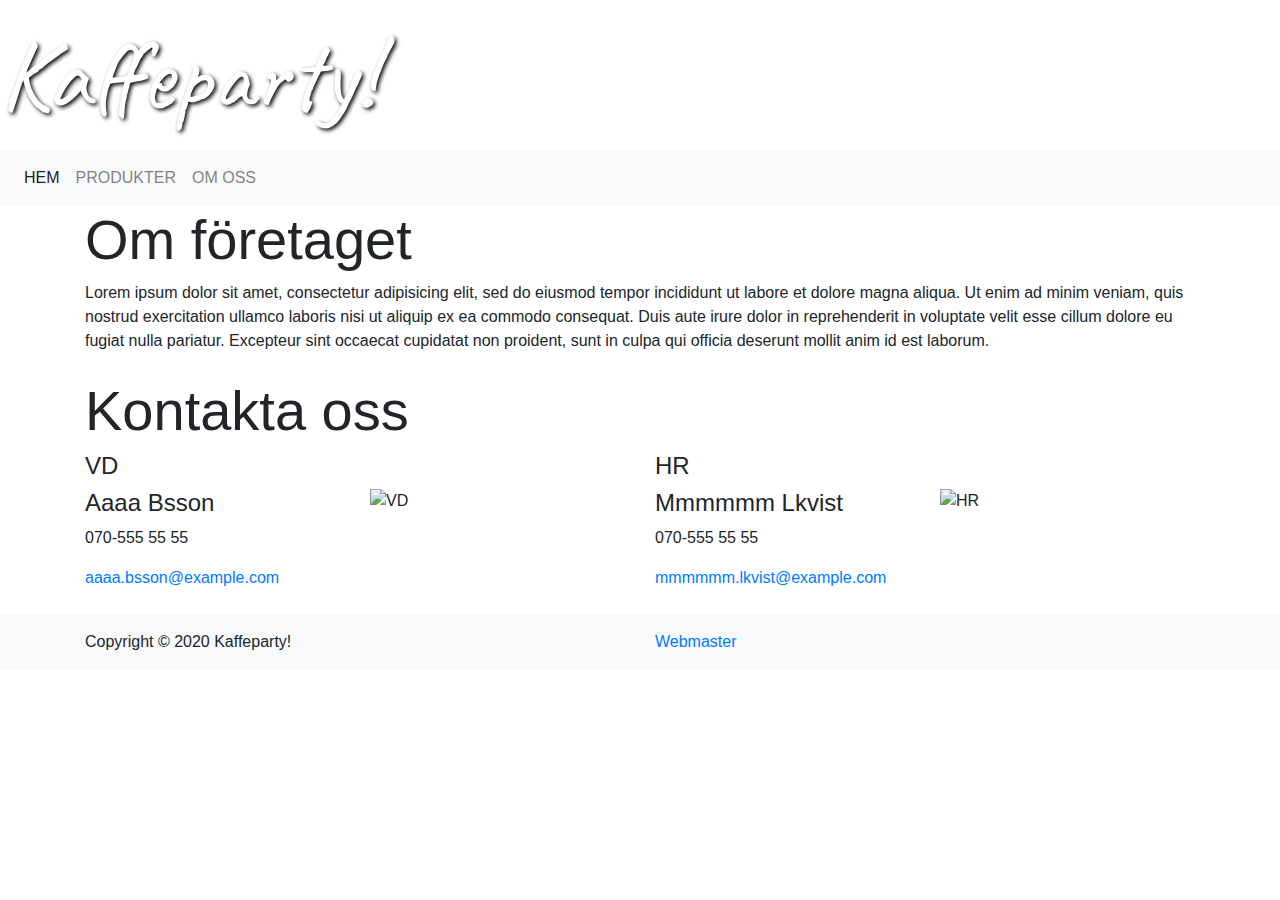
==== omoss.html @ fc4ae999 "Images, adjustments" ====
<!doctype html>
<html lang="en">

<head>
  <!-- Required meta tags -->
  <meta charset="utf-8">
  <meta name="viewport" content="width=device-width, initial-scale=1, shrink-to-fit=no">

  <!-- Bootstrap CSS -->
  <link rel="stylesheet" href="https://stackpath.bootstrapcdn.com/bootstrap/4.5.2/css/bootstrap.min.css" integrity="sha384-JcKb8q3iqJ61gNV9KGb8thSsNjpSL0n8PARn9HuZOnIxN0hoP+VmmDGMN5t9UJ0Z" crossorigin="anonymous">
  <link href="layout.css" rel="stylesheet" />
  <link href='https://fonts.googleapis.com/css?family=Caveat' rel='stylesheet'>

  <title>Kaffeparty! Om Oss!</title>
</head>

<body>
  <header>
    Kaffeparty!
  </header>


  <nav class="navbar navbar-expand-lg navbar-light bg-light" id="mainNav">

    <button class="navbar-toggler" type="button" data-toggle="collapse" data-target="#navbarNav" aria-controls="navbarNav" aria-expanded="false" aria-label="Toggle navigation">
      <span class="navbar-toggler-icon"></span>
    </button>
    <div class="collapse navbar-collapse" id="navbarNav">
      <ul class="navbar-nav text-uppercase">
        <li class="nav-item active">
          <a class="nav-link" href="index.html">Hem <span class="sr-only">(current)</span></a>
        </li>
        <li class="nav-item">
          <a class="nav-link" href="produkter.html">Produkter</a>
        </li>
        <li class="nav-item">
          <a class="nav-link" href="omoss.html">Om oss</a>
        </li>
      </ul>
    </div>
  </nav>

  <div class="container mb-4">
    <h3 class="display-4">Om företaget</h3>
    Lorem ipsum dolor sit amet, consectetur adipisicing elit, sed do eiusmod tempor
    incididunt ut labore et dolore magna aliqua.
    Ut enim ad minim veniam, quis nostrud exercitation ullamco laboris nisi ut
    aliquip ex ea commodo consequat. Duis aute irure dolor
    in reprehenderit in voluptate velit esse cillum dolore eu fugiat nulla pariatur.
    Excepteur sint occaecat cupidatat non proident, sunt in culpa qui officia deserunt mollit anim id est laborum.
  </div>
  <div class="container mb-4">
    <h3 class="display-4">Kontakta oss</h3>
    <div class="row">
      <div class="col-sm">
        <h4>VD</h4>
        <div class="row">
          <div class="col-sm-6">
            <h4>Aaaa Bsson</h4>
            <p>070-555 55 55</p>
            <a href="mailto:aaaa.bsson@example.com">aaaa.bsson@example.com</a>
          </div>
          <div class="col-sm-6">
            <img class="float-right" src="images/barista1.jpg" alt="VD" style="width:100%">
          </div>
        </div>
      </div>
      <div class="col-sm">
        <h4>HR</h4>
        <div class="row">
          <div class="col-sm-6">
            <h4>Mmmmmm Lkvist</h4>
            <p>070-555 55 55</p>
            <a href="mailto:mmmmmm.lkvist@example.com">mmmmmm.lkvist@example.com</a>
          </div>
          <div class="col-sm-6">
            <img class="float-right" src="images/barista2.jpg" alt="HR" style="width:100%">
          </div>
        </div>
      </div>
    </div>
  </div>

  <footer class="bg-light py-3 ">
    <div class="container">
      <div class="row">
        <div class="col">
          Copyright &copy; 2020 Kaffeparty!
        </div>
        <div class="col">
          <a href="mailto:webmaster@example.com">Webmaster</a>
        </div>
      </div>
    </div>
  </footer>


  <!-- Optional JavaScript -->
  <!-- jQuery first, then Popper.js, then Bootstrap JS -->
  <script src="https://code.jquery.com/jquery-3.5.1.slim.min.js" integrity="sha384-DfXdz2htPH0lsSSs5nCTpuj/zy4C+OGpamoFVy38MVBnE+IbbVYUew+OrCXaRkfj" crossorigin="anonymous"></script>
  <script src="https://cdn.jsdelivr.net/npm/popper.js@1.16.1/dist/umd/popper.min.js" integrity="sha384-9/reFTGAW83EW2RDu2S0VKaIzap3H66lZH81PoYlFhbGU+6BZp6G7niu735Sk7lN" crossorigin="anonymous"></script>
  <script src="https://stackpath.bootstrapcdn.com/bootstrap/4.5.2/js/bootstrap.min.js" integrity="sha384-B4gt1jrGC7Jh4AgTPSdUtOBvfO8shuf57BaghqFfPlYxofvL8/KUEfYiJOMMV+rV" crossorigin="anonymous"></script>
</body>

</html>
---- layout.css ----
header {
  height: 150px;  
  background: url("images/coffee.jpg") no-repeat  ; 
  background-size: cover;
  font-family: 'Caveat';
  font-size: 100px;
  color: white;
  text-shadow: 2px 2px 4px #000000;
}
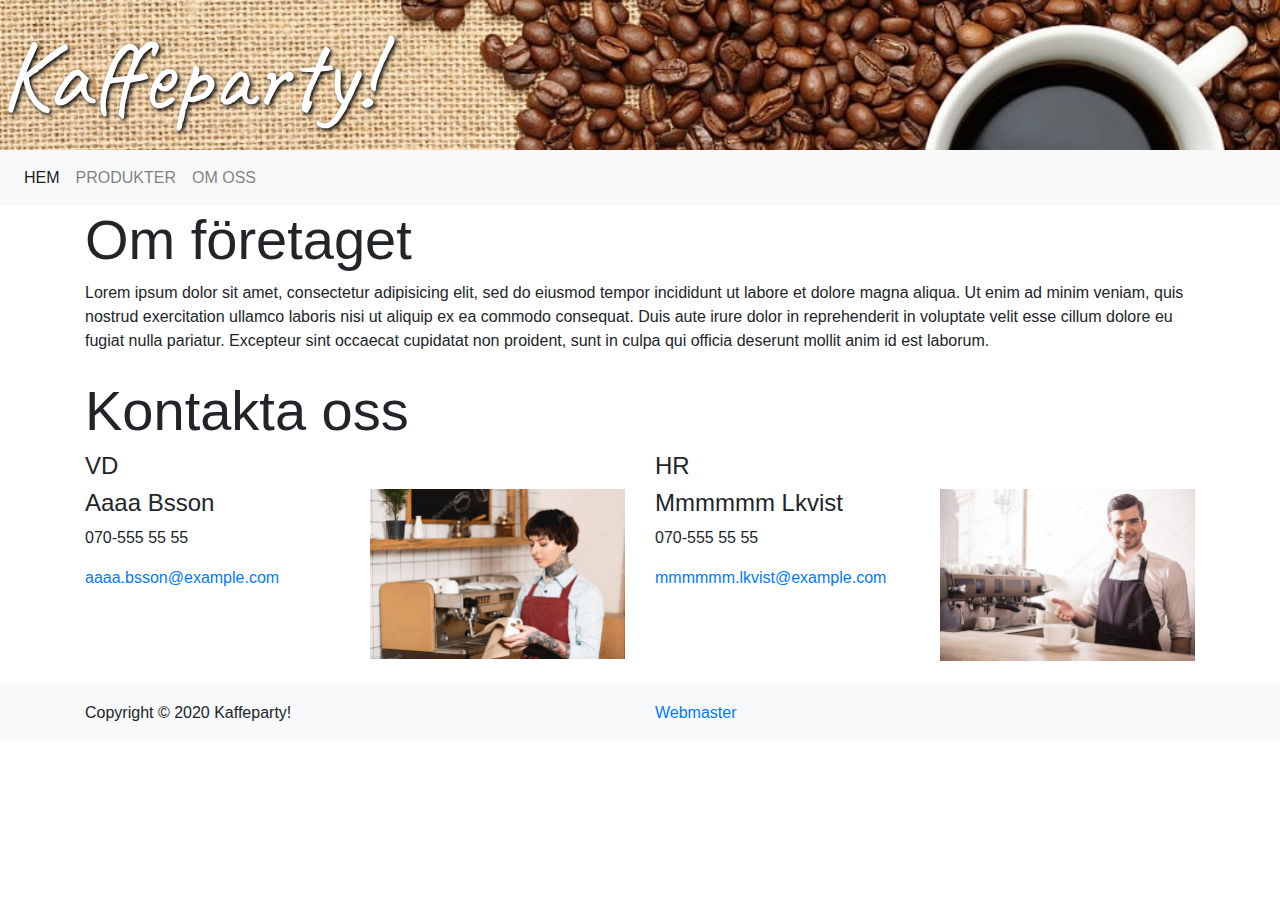
==== commit 9ff1d15f: "Updated header" ====
--- a/omoss.html
+++ b/omoss.html
@@ -15,10 +15,9 @@
 </head>
 
 <body>
-  <header>
+  <div class="kaffePartyHeader">
     Kaffeparty!
-  </header>
-
+  </div>
 
   <nav class="navbar navbar-expand-lg navbar-light bg-light" id="mainNav">
 
--- a/layout.css
+++ b/layout.css
@@ -1,6 +1,6 @@
-header {
+.kaffePartyHeader {
   height: 150px;  
-  background: url("images/coffee.jpg") no-repeat  ; 
+  background: url("images/coffee.jpg") no-repeat; 
   background-size: cover;
   font-family: 'Caveat';
   font-size: 100px;
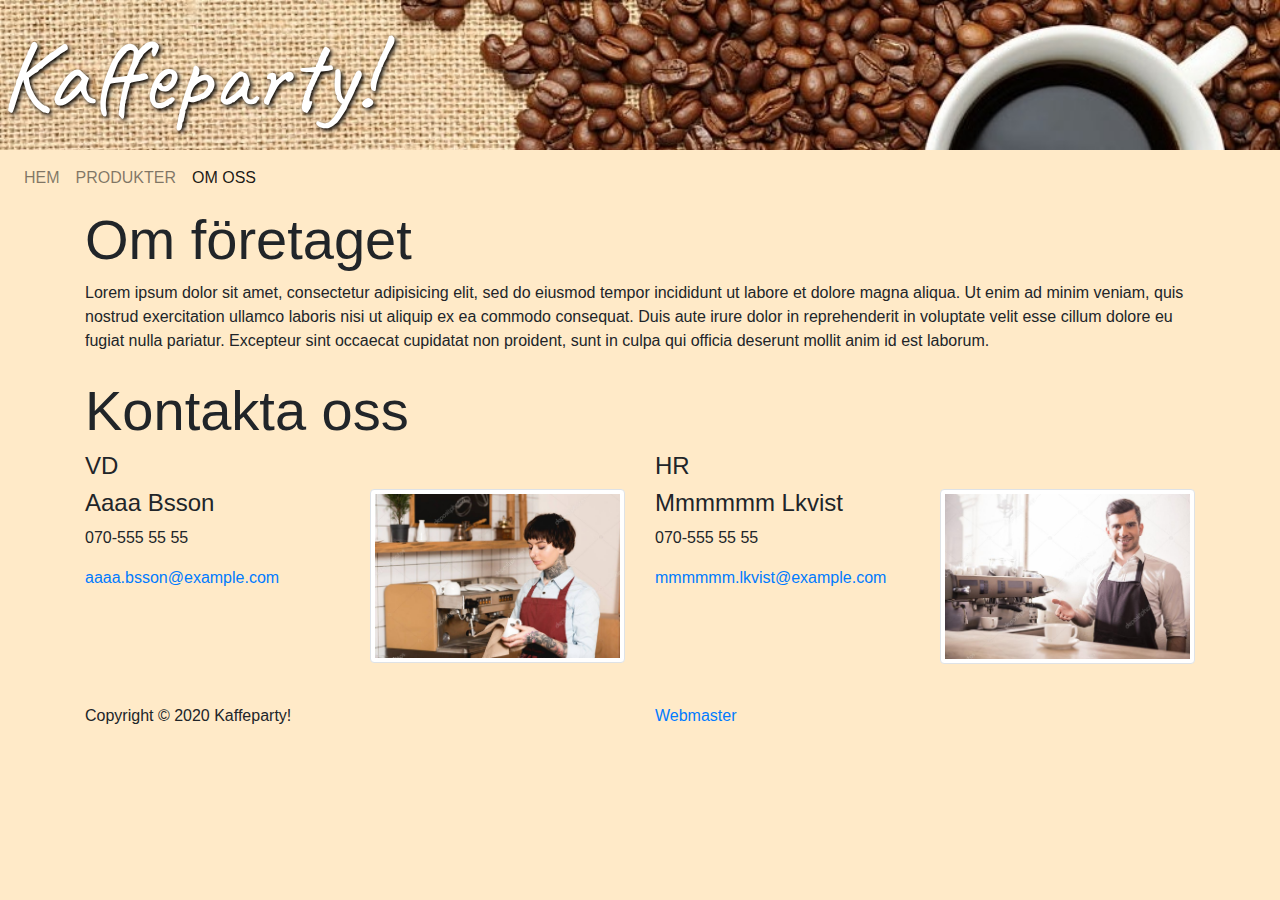
==== commit 4e1aebff: "Fixed nav bug" ====
--- a/omoss.html
+++ b/omoss.html
@@ -19,21 +19,21 @@
     Kaffeparty!
   </div>
 
-  <nav class="navbar navbar-expand-lg navbar-light bg-light" id="mainNav">
+  <nav class="navbar navbar-expand-lg navbar-light kaffeBackground" id="mainNav">
 
     <button class="navbar-toggler" type="button" data-toggle="collapse" data-target="#navbarNav" aria-controls="navbarNav" aria-expanded="false" aria-label="Toggle navigation">
       <span class="navbar-toggler-icon"></span>
     </button>
     <div class="collapse navbar-collapse" id="navbarNav">
       <ul class="navbar-nav text-uppercase">
-        <li class="nav-item active">
-          <a class="nav-link" href="index.html">Hem <span class="sr-only">(current)</span></a>
+        <li class="nav-item">
+          <a class="nav-link" href="index.html">Hem</a>
         </li>
         <li class="nav-item">
           <a class="nav-link" href="produkter.html">Produkter</a>
         </li>
-        <li class="nav-item">
-          <a class="nav-link" href="omoss.html">Om oss</a>
+        <li class="nav-item active">
+          <a class="nav-link" href="omoss.html">Om oss <span class="sr-only">(current)</span></a>
         </li>
       </ul>
     </div>
@@ -60,7 +60,7 @@
             <a href="mailto:aaaa.bsson@example.com">aaaa.bsson@example.com</a>
           </div>
           <div class="col-sm-6">
-            <img class="float-right" src="images/barista1.jpg" alt="VD" style="width:100%">
+            <img class="img-thumbnail" src="images/barista1.jpg" alt="VD" style="width:100%">
           </div>
         </div>
       </div>
@@ -73,14 +73,14 @@
             <a href="mailto:mmmmmm.lkvist@example.com">mmmmmm.lkvist@example.com</a>
           </div>
           <div class="col-sm-6">
-            <img class="float-right" src="images/barista2.jpg" alt="HR" style="width:100%">
+            <img class="img-thumbnail" src="images/barista2.jpg" alt="HR" style="width:100%">
           </div>
         </div>
       </div>
     </div>
   </div>
 
-  <footer class="bg-light py-3 ">
+  <footer class="kaffeBackground py-3 ">
     <div class="container">
       <div class="row">
         <div class="col">
--- a/layout.css
+++ b/layout.css
@@ -7,3 +7,12 @@
   color: white;
   text-shadow: 2px 2px 4px #000000;
 }
+
+
+.kaffeBackground {
+  background-color: #ffeac8;
+}
+
+body {
+  background-color: #ffeac8;
+}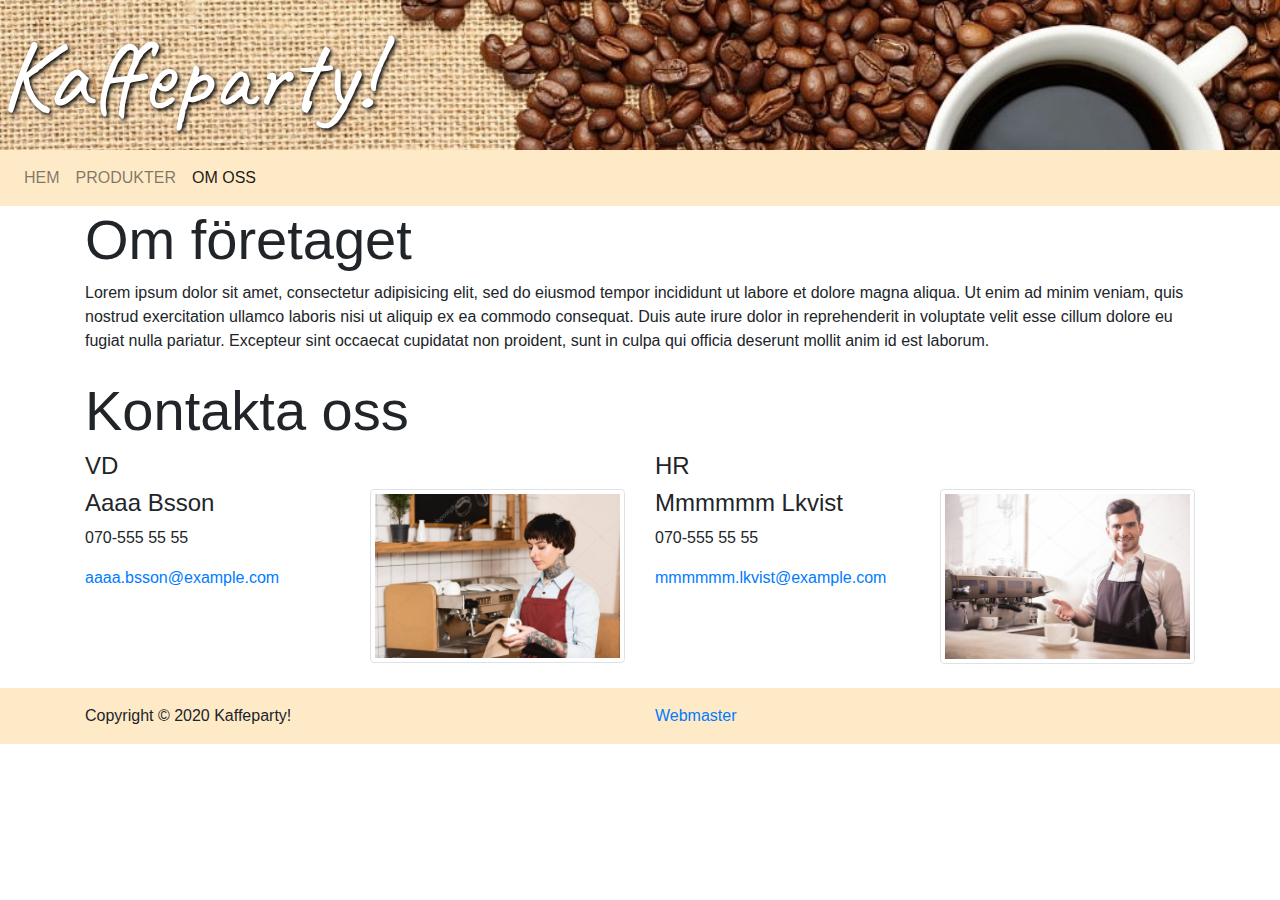
==== commit dcd6c763: "Testing commit with vscode" ====
--- a/omoss.html
+++ b/omoss.html
@@ -41,12 +41,12 @@
 
   <div class="container mb-4">
     <h3 class="display-4">Om företaget</h3>
-    Lorem ipsum dolor sit amet, consectetur adipisicing elit, sed do eiusmod tempor
+    <p>Lorem ipsum dolor sit amet, consectetur adipisicing elit, sed do eiusmod tempor
     incididunt ut labore et dolore magna aliqua.
     Ut enim ad minim veniam, quis nostrud exercitation ullamco laboris nisi ut
     aliquip ex ea commodo consequat. Duis aute irure dolor
     in reprehenderit in voluptate velit esse cillum dolore eu fugiat nulla pariatur.
-    Excepteur sint occaecat cupidatat non proident, sunt in culpa qui officia deserunt mollit anim id est laborum.
+      Excepteur sint occaecat cupidatat non proident, sunt in culpa qui officia deserunt mollit anim id est laborum.</p>
   </div>
   <div class="container mb-4">
     <h3 class="display-4">Kontakta oss</h3>
--- a/layout.css
+++ b/layout.css
@@ -13,6 +13,3 @@
   background-color: #ffeac8;
 }
 
-body {
-  background-color: #ffeac8;
-}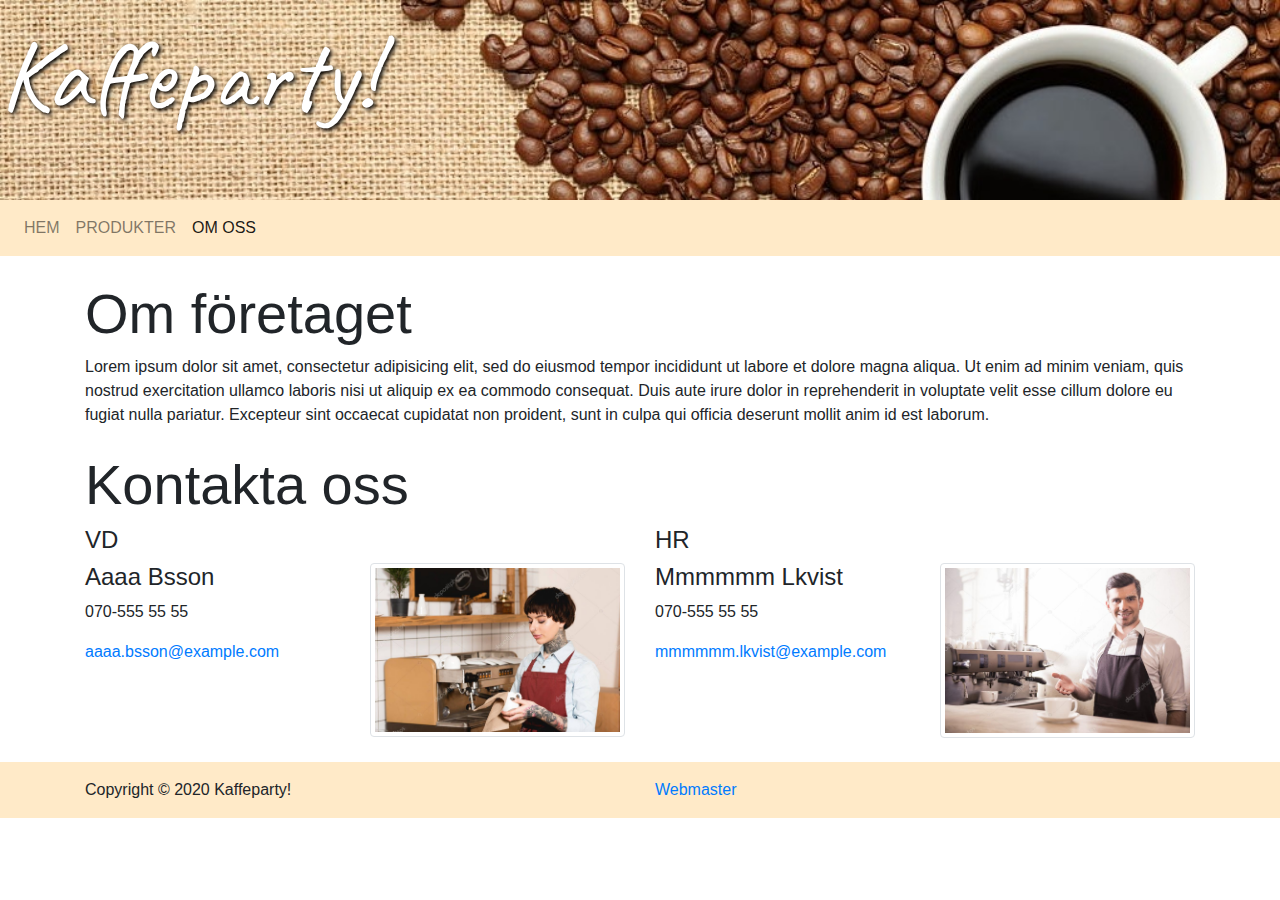
==== commit 4c71e014: "Adjust top margin" ====
--- a/omoss.html
+++ b/omoss.html
@@ -39,7 +39,7 @@
     </div>
   </nav>
 
-  <div class="container mb-4">
+  <div class="container my-4">
     <h3 class="display-4">Om företaget</h3>
     <p>Lorem ipsum dolor sit amet, consectetur adipisicing elit, sed do eiusmod tempor
     incididunt ut labore et dolore magna aliqua.
--- a/layout.css
+++ b/layout.css
@@ -1,5 +1,5 @@
 .kaffePartyHeader {
-  height: 150px;  
+  height: 200px;  
   background: url("images/coffee.jpg") no-repeat; 
   background-size: cover;
   font-family: 'Caveat';
@@ -11,5 +11,4 @@
 
 .kaffeBackground {
   background-color: #ffeac8;
-}
-
+}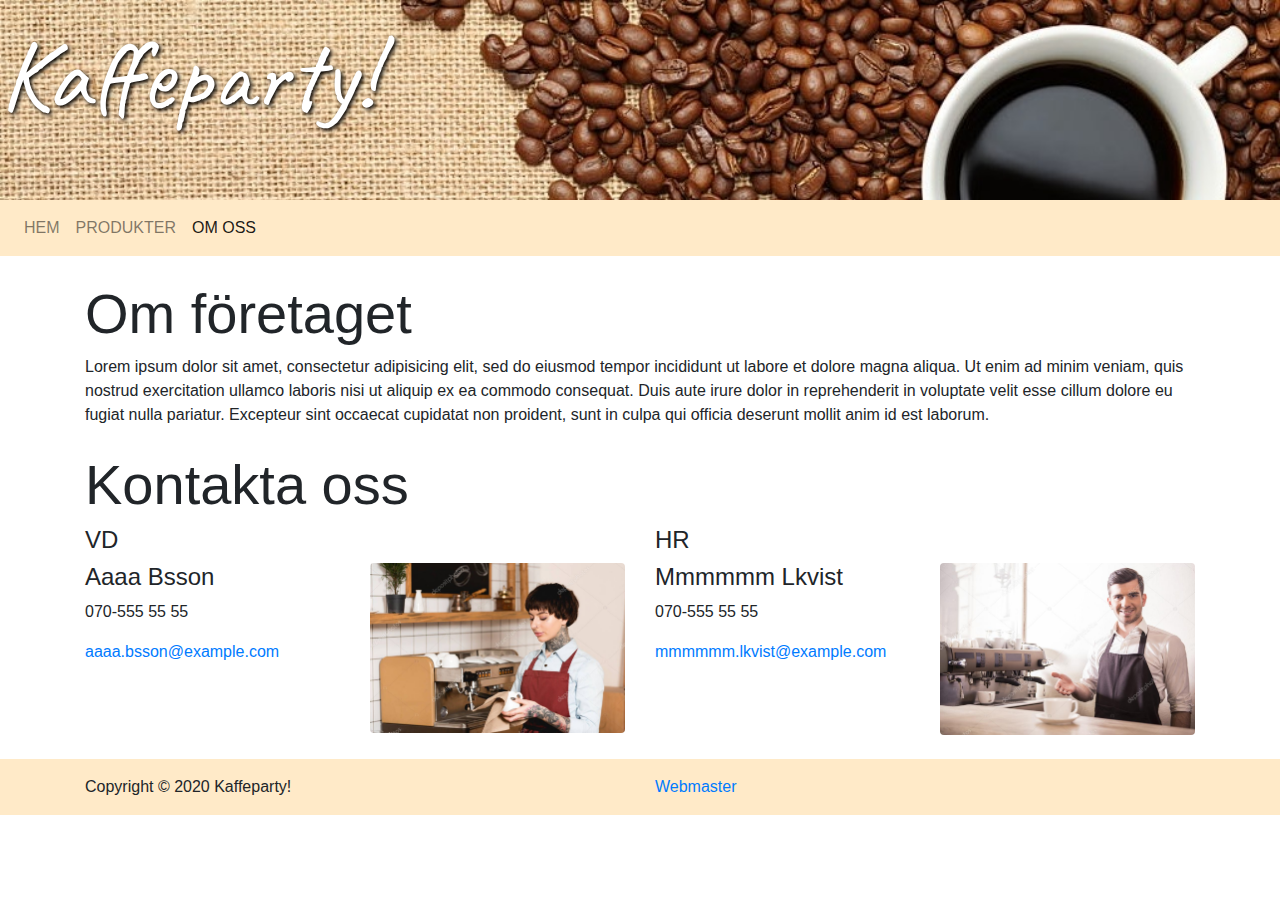
==== commit 8a2bd2bc: "Some images updates" ====
--- a/omoss.html
+++ b/omoss.html
@@ -7,7 +7,8 @@
   <meta name="viewport" content="width=device-width, initial-scale=1, shrink-to-fit=no">
 
   <!-- Bootstrap CSS -->
-  <link rel="stylesheet" href="https://stackpath.bootstrapcdn.com/bootstrap/4.5.2/css/bootstrap.min.css" integrity="sha384-JcKb8q3iqJ61gNV9KGb8thSsNjpSL0n8PARn9HuZOnIxN0hoP+VmmDGMN5t9UJ0Z" crossorigin="anonymous">
+  <link rel="stylesheet" href="https://stackpath.bootstrapcdn.com/bootstrap/4.5.2/css/bootstrap.min.css"
+    integrity="sha384-JcKb8q3iqJ61gNV9KGb8thSsNjpSL0n8PARn9HuZOnIxN0hoP+VmmDGMN5t9UJ0Z" crossorigin="anonymous">
   <link href="layout.css" rel="stylesheet" />
   <link href='https://fonts.googleapis.com/css?family=Caveat' rel='stylesheet'>
 
@@ -21,7 +22,8 @@
 
   <nav class="navbar navbar-expand-lg navbar-light kaffeBackground" id="mainNav">
 
-    <button class="navbar-toggler" type="button" data-toggle="collapse" data-target="#navbarNav" aria-controls="navbarNav" aria-expanded="false" aria-label="Toggle navigation">
+    <button class="navbar-toggler" type="button" data-toggle="collapse" data-target="#navbarNav"
+      aria-controls="navbarNav" aria-expanded="false" aria-label="Toggle navigation">
       <span class="navbar-toggler-icon"></span>
     </button>
     <div class="collapse navbar-collapse" id="navbarNav">
@@ -42,10 +44,10 @@
   <div class="container my-4">
     <h3 class="display-4">Om företaget</h3>
     <p>Lorem ipsum dolor sit amet, consectetur adipisicing elit, sed do eiusmod tempor
-    incididunt ut labore et dolore magna aliqua.
-    Ut enim ad minim veniam, quis nostrud exercitation ullamco laboris nisi ut
-    aliquip ex ea commodo consequat. Duis aute irure dolor
-    in reprehenderit in voluptate velit esse cillum dolore eu fugiat nulla pariatur.
+      incididunt ut labore et dolore magna aliqua.
+      Ut enim ad minim veniam, quis nostrud exercitation ullamco laboris nisi ut
+      aliquip ex ea commodo consequat. Duis aute irure dolor
+      in reprehenderit in voluptate velit esse cillum dolore eu fugiat nulla pariatur.
       Excepteur sint occaecat cupidatat non proident, sunt in culpa qui officia deserunt mollit anim id est laborum.</p>
   </div>
   <div class="container mb-4">
@@ -60,7 +62,7 @@
             <a href="mailto:aaaa.bsson@example.com">aaaa.bsson@example.com</a>
           </div>
           <div class="col-sm-6">
-            <img class="img-thumbnail" src="images/barista1.jpg" alt="VD" style="width:100%">
+            <img class="rounded" src="images/barista1.jpg" alt="VD">
           </div>
         </div>
       </div>
@@ -73,7 +75,7 @@
             <a href="mailto:mmmmmm.lkvist@example.com">mmmmmm.lkvist@example.com</a>
           </div>
           <div class="col-sm-6">
-            <img class="img-thumbnail" src="images/barista2.jpg" alt="HR" style="width:100%">
+            <img class="rounded" src="images/barista2.jpg" alt="HR">
           </div>
         </div>
       </div>
@@ -96,9 +98,15 @@
 
   <!-- Optional JavaScript -->
   <!-- jQuery first, then Popper.js, then Bootstrap JS -->
-  <script src="https://code.jquery.com/jquery-3.5.1.slim.min.js" integrity="sha384-DfXdz2htPH0lsSSs5nCTpuj/zy4C+OGpamoFVy38MVBnE+IbbVYUew+OrCXaRkfj" crossorigin="anonymous"></script>
-  <script src="https://cdn.jsdelivr.net/npm/popper.js@1.16.1/dist/umd/popper.min.js" integrity="sha384-9/reFTGAW83EW2RDu2S0VKaIzap3H66lZH81PoYlFhbGU+6BZp6G7niu735Sk7lN" crossorigin="anonymous"></script>
-  <script src="https://stackpath.bootstrapcdn.com/bootstrap/4.5.2/js/bootstrap.min.js" integrity="sha384-B4gt1jrGC7Jh4AgTPSdUtOBvfO8shuf57BaghqFfPlYxofvL8/KUEfYiJOMMV+rV" crossorigin="anonymous"></script>
+  <script src="https://code.jquery.com/jquery-3.5.1.slim.min.js"
+    integrity="sha384-DfXdz2htPH0lsSSs5nCTpuj/zy4C+OGpamoFVy38MVBnE+IbbVYUew+OrCXaRkfj"
+    crossorigin="anonymous"></script>
+  <script src="https://cdn.jsdelivr.net/npm/popper.js@1.16.1/dist/umd/popper.min.js"
+    integrity="sha384-9/reFTGAW83EW2RDu2S0VKaIzap3H66lZH81PoYlFhbGU+6BZp6G7niu735Sk7lN"
+    crossorigin="anonymous"></script>
+  <script src="https://stackpath.bootstrapcdn.com/bootstrap/4.5.2/js/bootstrap.min.js"
+    integrity="sha384-B4gt1jrGC7Jh4AgTPSdUtOBvfO8shuf57BaghqFfPlYxofvL8/KUEfYiJOMMV+rV"
+    crossorigin="anonymous"></script>
 </body>
 
 </html>--- a/layout.css
+++ b/layout.css
@@ -8,7 +8,10 @@
   text-shadow: 2px 2px 4px #000000;
 }
 
-
 .kaffeBackground {
   background-color: #ffeac8;
+}
+
+img {
+  width: 100%;
 }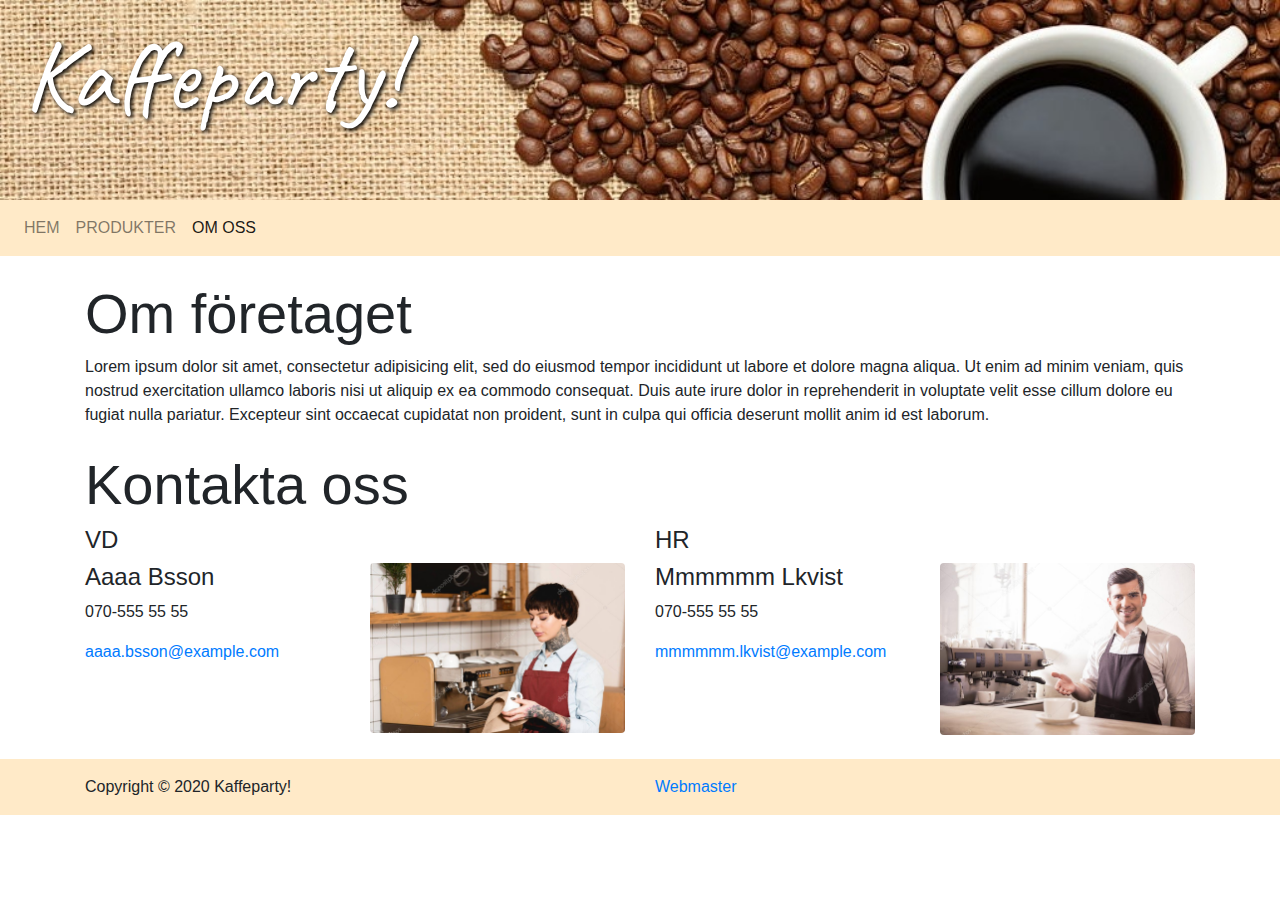
==== commit 9075de7d: "Some header refactoring" ====
--- a/omoss.html
+++ b/omoss.html
@@ -17,7 +17,7 @@
 
 <body>
   <div class="kaffePartyHeader">
-    Kaffeparty!
+    <p class="kaffeFont ml-4">Kaffeparty!</p>
   </div>
 
   <nav class="navbar navbar-expand-lg navbar-light kaffeBackground" id="mainNav">
--- a/layout.css
+++ b/layout.css
@@ -2,6 +2,9 @@
   height: 200px;  
   background: url("images/coffee.jpg") no-repeat; 
   background-size: cover;
+}
+
+.kaffeFont {
   font-family: 'Caveat';
   font-size: 100px;
   color: white;
